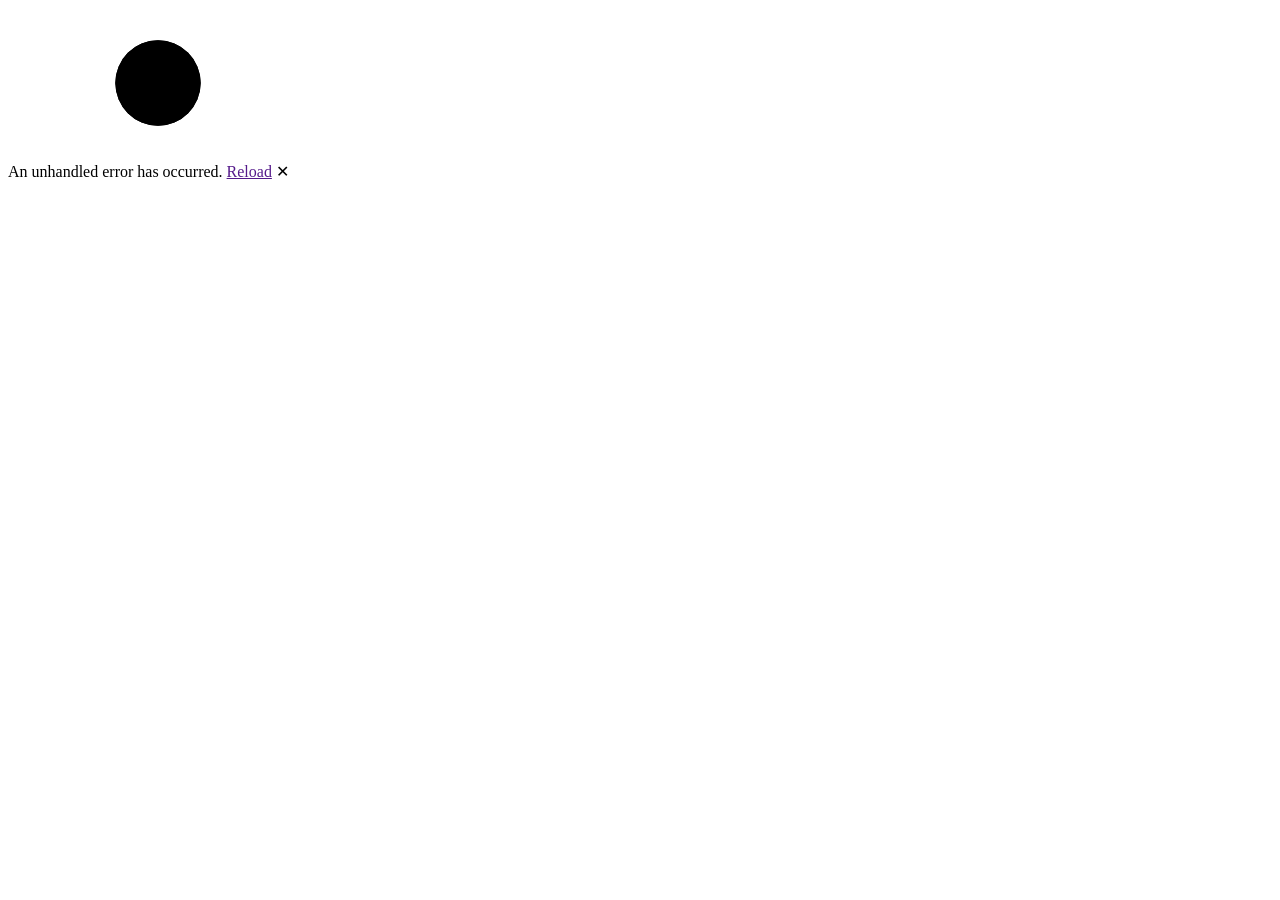
==== src/StockScanTool.ScannerPwa/wwwroot/index.html @ 715c636c "first commit" ====
<!DOCTYPE html>
<html lang="en">
<head>
    <meta charset="utf-8" />
    <meta name="viewport" content="width=device-width, initial-scale=1.0, maximum-scale=1.0, user-scalable=no" />
    <meta name="theme-color" content="#1a1a2e" />
    <meta name="apple-mobile-web-app-capable" content="yes" />
    <meta name="apple-mobile-web-app-status-bar-style" content="black-translucent" />
    <title>StockScanTool Scanner</title>
    <base href="/" />
    <link rel="stylesheet" href="css/app.css" />
    <link href="manifest.webmanifest" rel="manifest" />
    <link rel="apple-touch-icon" sizes="512x512" href="icon-512.png" />
    <link rel="apple-touch-icon" sizes="192x192" href="icon-192.png" />
</head>
<body>
    <div id="app">
        <svg class="loading-progress">
            <circle r="18%" cx="50%" cy="50%" />
            <circle r="18%" cx="50%" cy="50%" />
        </svg>
    </div>

    <div id="blazor-error-ui">
        An unhandled error has occurred.
        <a href="" class="reload">Reload</a>
        <a class="dismiss">&#x2715;</a>
    </div>
    <script src="js/barcode-scanner.js"></script>
    <script src="_framework/blazor.webassembly.js"></script>
    <script>navigator.serviceWorker.register('service-worker.js');</script>
</body>
</html>
---- src/StockScanTool.ScannerPwa/wwwroot/css/app.css ----
/* --- Reset --- */
* { margin: 0; padding: 0; box-sizing: border-box; }

body {
    font-family: -apple-system, BlinkMacSystemFont, "Segoe UI", Roboto, sans-serif;
    background: #000;
    color: #fff;
    overflow: hidden;
    height: 100dvh;
}

/* --- Login Page --- */
.login-page {
    min-height: 100dvh;
    display: flex;
    align-items: center;
    justify-content: center;
    background: linear-gradient(135deg, #1a1a2e, #16213e);
    padding: 20px;
}

.login-card {
    background: #fff;
    color: #333;
    border-radius: 16px;
    padding: 32px 24px;
    width: 100%;
    max-width: 380px;
    box-shadow: 0 8px 32px rgba(0,0,0,0.3);
}

.login-brand {
    text-align: center;
    margin-bottom: 28px;
}

.brand-icon {
    width: 64px;
    height: 64px;
    background: #1a1a2e;
    color: #fff;
    border-radius: 16px;
    display: flex;
    align-items: center;
    justify-content: center;
    font-size: 22px;
    font-weight: 700;
    margin: 0 auto 12px;
}

.login-brand h1 { font-size: 1.4rem; color: #1a1a2e; }
.login-brand p { color: #999; font-size: 0.85rem; }

.form-group { margin-bottom: 16px; }
.form-group label {
    display: block;
    font-size: 0.8rem;
    font-weight: 600;
    color: #555;
    margin-bottom: 4px;
}
.form-group input {
    width: 100%;
    padding: 12px;
    border: 1px solid #ddd;
    border-radius: 8px;
    font-size: 1rem;
    background: #f8f9fa;
}
.form-group input:focus {
    outline: none;
    border-color: #1a1a2e;
    box-shadow: 0 0 0 3px rgba(26,26,46,0.1);
}

/* --- Buttons --- */
.btn {
    padding: 12px 20px;
    border: none;
    border-radius: 8px;
    font-size: 1rem;
    font-weight: 600;
    cursor: pointer;
    display: inline-flex;
    align-items: center;
    justify-content: center;
    gap: 8px;
    transition: opacity 0.2s;
}
.btn:disabled { opacity: 0.4; cursor: not-allowed; }
.btn-primary { background: #1a1a2e; color: #fff; }
.btn-primary:hover:not(:disabled) { background: #16213e; }
.btn-success { background: #27ae60; color: #fff; }
.btn-success:hover:not(:disabled) { background: #219a52; }
.btn-secondary { background: #e0e0e0; color: #333; }
.btn-outline { background: transparent; color: #fff; border: 1px solid rgba(255,255,255,0.3); font-size: 0.8rem; padding: 6px 12px; }
.btn-block { width: 100%; }
.btn-sm { padding: 6px 12px; font-size: 0.8rem; }

.error-msg {
    background: #fff0f0;
    color: #c0392b;
    padding: 10px;
    border-radius: 8px;
    font-size: 0.85rem;
    margin-bottom: 12px;
    text-align: center;
}

.spinner {
    width: 18px;
    height: 18px;
    border: 2px solid rgba(255,255,255,0.3);
    border-top-color: #fff;
    border-radius: 50%;
    animation: spin 0.6s linear infinite;
}

@keyframes spin { to { transform: rotate(360deg); } }

/* --- Scanner Layout --- */
.scanner-layout {
    display: flex;
    flex-direction: column;
    height: 100dvh;
}

.scanner-topbar {
    background: #1a1a2e;
    padding: 12px 16px;
    display: flex;
    align-items: center;
    justify-content: space-between;
    z-index: 10;
}

.topbar-info strong { display: block; font-size: 0.9rem; }
.topbar-info small { color: #8888aa; font-size: 0.75rem; }

.camera-container {
    flex: 1;
    position: relative;
    background: #000;
    overflow: hidden;
}

#barcode-reader {
    width: 100%;
    height: 100%;
}

#barcode-reader video {
    width: 100%;
    height: 100%;
    object-fit: cover;
}

/* Hide html5-qrcode UI elements we don't need */
#barcode-reader img[alt="Info icon"],
#barcode-reader__dashboard_section,
#barcode-reader__dashboard_section_csr,
#barcode-reader__dashboard_section_swaplink,
#barcode-reader__header_message,
#barcode-reader__scan_region > br,
#barcode-reader__scan_region > img[alt="Info icon"] {
    display: none !important;
}

.scanner-bottombar {
    background: #fff;
    color: #1a1a2e;
    padding: 12px 16px;
    display: flex;
    align-items: center;
    justify-content: space-between;
    box-shadow: 0 -2px 8px rgba(0,0,0,0.1);
    z-index: 10;
}

.cart-info {
    display: flex;
    flex-direction: column;
}

.cart-count { font-size: 0.85rem; color: #666; }
.cart-total { font-size: 1.1rem; font-weight: 700; color: #27ae60; }

.cart-actions {
    display: flex;
    gap: 8px;
}

/* --- Scan Overlay --- */
.scan-overlay {
    position: absolute;
    inset: 0;
    background: rgba(0,0,0,0.7);
    display: flex;
    align-items: center;
    justify-content: center;
    z-index: 20;
    animation: fadeIn 0.2s;
}

.scan-card {
    background: #fff;
    color: #333;
    border-radius: 16px;
    padding: 24px;
    width: 85%;
    max-width: 320px;
    text-align: center;
}

.scan-card h3 { margin-bottom: 8px; }
.scan-price { font-size: 2rem; font-weight: 700; color: #27ae60; margin-bottom: 4px; }
.scan-sku { font-size: 0.8rem; color: #999; margin-bottom: 16px; }

/* --- Cart Modal --- */
.modal-backdrop {
    position: fixed;
    inset: 0;
    background: rgba(0,0,0,0.6);
    display: flex;
    align-items: flex-end;
    justify-content: center;
    z-index: 30;
    animation: fadeIn 0.2s;
}

.modal-card {
    background: #fff;
    color: #333;
    border-radius: 16px 16px 0 0;
    padding: 24px;
    width: 100%;
    max-width: 500px;
    max-height: 80dvh;
    overflow-y: auto;
}

.modal-card h3 { margin-bottom: 16px; }

.cart-table {
    width: 100%;
    border-collapse: collapse;
    margin-bottom: 16px;
}

.cart-table th {
    text-align: left;
    font-size: 0.75rem;
    color: #999;
    padding: 6px 8px;
    border-bottom: 1px solid #eee;
}

.cart-table td {
    padding: 10px 8px;
    border-bottom: 1px solid #f0f0f0;
    font-size: 0.9rem;
}

.qty-btn {
    width: 30px;
    height: 30px;
    border: 1px solid #ddd;
    border-radius: 6px;
    background: #f8f9fa;
    cursor: pointer;
    font-size: 1rem;
    margin: 0 6px;
}

.btn-remove {
    background: none;
    border: none;
    color: #e74c3c;
    font-size: 1.1rem;
    cursor: pointer;
    font-weight: bold;
}

.cart-footer {
    text-align: right;
    font-size: 1.1rem;
    margin-bottom: 16px;
}

.empty { color: #999; text-align: center; padding: 20px; }

.not-auth {
    display: flex;
    flex-direction: column;
    align-items: center;
    justify-content: center;
    height: 100dvh;
    background: #1a1a2e;
    color: #fff;
    gap: 16px;
}

/* --- Toast --- */
.toast {
    position: fixed;
    bottom: 80px;
    left: 50%;
    transform: translateX(-50%);
    padding: 10px 20px;
    border-radius: 8px;
    font-size: 0.85rem;
    font-weight: 600;
    z-index: 40;
    animation: slideUp 0.3s;
    white-space: nowrap;
}

.toast.success { background: #27ae60; color: #fff; }
.toast.error { background: #e74c3c; color: #fff; }

@keyframes fadeIn { from { opacity: 0; } to { opacity: 1; } }
@keyframes slideUp { from { transform: translateX(-50%) translateY(20px); opacity: 0; } to { transform: translateX(-50%) translateY(0); opacity: 1; } }

/* --- PWA Blazor shell --- */
#app { height: 100dvh; }

.loading-progress {
    position: absolute;
    left: 50%;
    top: 50%;
    width: 64px;
    height: 64px;
    transform: translate(-50%, -50%);
}

.loading-progress circle {
    fill: none;
    stroke: #1a1a2e;
    stroke-width: 3;
    stroke-dasharray: 100;
    stroke-dashoffset: 0;
    animation: dash 1.5s ease-in-out infinite;
}

@keyframes dash {
    0% { stroke-dashoffset: 100; }
    50% { stroke-dashoffset: 0; }
    100% { stroke-dashoffset: -100; }
}
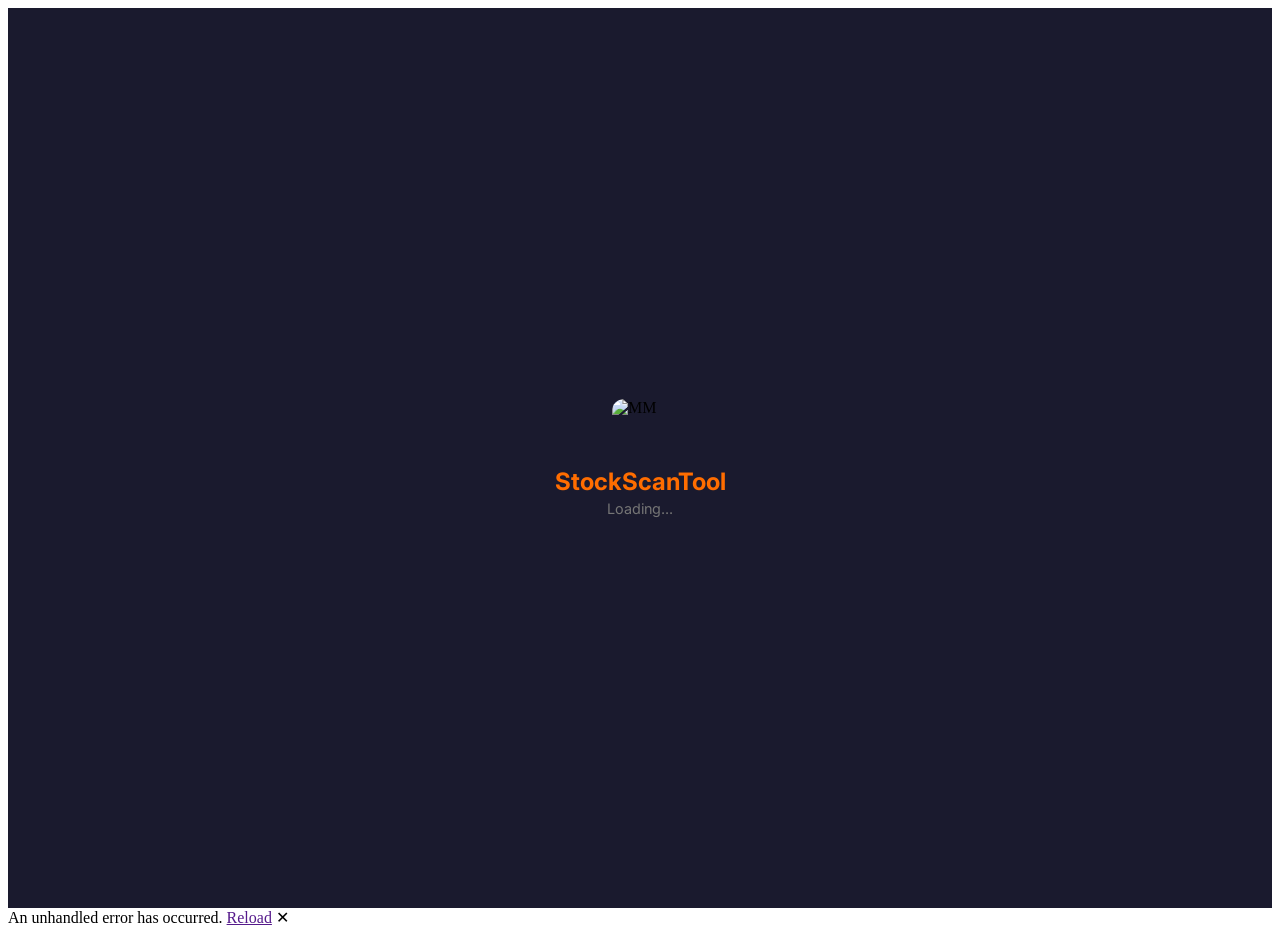
==== commit b0af237c: "restructure to Clean Architecture with user/role/permission system - Move services from API layer to" ====
--- a/src/StockScanTool.ScannerPwa/wwwroot/index.html
+++ b/src/StockScanTool.ScannerPwa/wwwroot/index.html
@@ -3,11 +3,13 @@
 <head>
     <meta charset="utf-8" />
     <meta name="viewport" content="width=device-width, initial-scale=1.0, maximum-scale=1.0, user-scalable=no" />
-    <meta name="theme-color" content="#1a1a2e" />
+    <meta name="theme-color" content="#1A1A2E" />
     <meta name="apple-mobile-web-app-capable" content="yes" />
     <meta name="apple-mobile-web-app-status-bar-style" content="black-translucent" />
     <title>StockScanTool Scanner</title>
     <base href="/" />
+    <link href="https://fonts.googleapis.com/css2?family=Inter:wght@300;400;500;600;700&display=swap" rel="stylesheet" />
+    <link href="_content/MudBlazor/MudBlazor.min.css" rel="stylesheet" />
     <link rel="stylesheet" href="css/app.css" />
     <link href="manifest.webmanifest" rel="manifest" />
     <link rel="apple-touch-icon" sizes="512x512" href="icon-512.png" />
@@ -15,10 +17,11 @@
 </head>
 <body>
     <div id="app">
-        <svg class="loading-progress">
-            <circle r="18%" cx="50%" cy="50%" />
-            <circle r="18%" cx="50%" cy="50%" />
-        </svg>
+        <div style="display:flex;flex-direction:column;justify-content:center;align-items:center;height:100vh;background:#1A1A2E;">
+            <img src="media/logo.svg" alt="MM" width="56" height="56" style="border-radius:12px;margin-bottom:12px;" />
+            <div style="font-family:Inter,sans-serif;font-size:1.5rem;font-weight:700;color:#FF6D00;margin-bottom:4px;">StockScanTool</div>
+            <div style="font-family:Inter,sans-serif;color:#757575;font-size:0.9rem;">Loading...</div>
+        </div>
     </div>
 
     <div id="blazor-error-ui">
@@ -26,7 +29,9 @@
         <a href="" class="reload">Reload</a>
         <a class="dismiss">&#x2715;</a>
     </div>
-    <script src="js/barcode-scanner.js"></script>
+
+    <script src="_content/MudBlazor/MudBlazor.min.js"></script>
+    <script src="js/scanner.js?v=1"></script>
     <script src="_framework/blazor.webassembly.js"></script>
     <script>navigator.serviceWorker.register('service-worker.js');</script>
 </body>
--- a/src/StockScanTool.ScannerPwa/wwwroot/css/app.css
+++ b/src/StockScanTool.ScannerPwa/wwwroot/css/app.css
@@ -1,141 +1,35 @@
-/* --- Reset --- */
+/* StockScanTool Scanner PWA -- Styles beyond MudBlazor */
+
 * { margin: 0; padding: 0; box-sizing: border-box; }
 
 body {
-    font-family: -apple-system, BlinkMacSystemFont, "Segoe UI", Roboto, sans-serif;
+    font-family: 'Inter', -apple-system, BlinkMacSystemFont, "Segoe UI", Roboto, sans-serif;
     background: #000;
     color: #fff;
     overflow: hidden;
     height: 100dvh;
 }
 
-/* --- Login Page --- */
-.login-page {
-    min-height: 100dvh;
+#app { height: 100dvh; }
+
+/* Not authenticated */
+.not-auth {
     display: flex;
+    flex-direction: column;
     align-items: center;
     justify-content: center;
-    background: linear-gradient(135deg, #1a1a2e, #16213e);
-    padding: 20px;
+    height: 100dvh;
+    background: #1A1A2E;
+    color: #fff;
+    gap: 16px;
 }
 
-.login-card {
-    background: #fff;
-    color: #333;
-    border-radius: 16px;
-    padding: 32px 24px;
-    width: 100%;
-    max-width: 380px;
-    box-shadow: 0 8px 32px rgba(0,0,0,0.3);
-}
-
-.login-brand {
-    text-align: center;
-    margin-bottom: 28px;
-}
-
-.brand-icon {
-    width: 64px;
-    height: 64px;
-    background: #1a1a2e;
-    color: #fff;
-    border-radius: 16px;
-    display: flex;
-    align-items: center;
-    justify-content: center;
-    font-size: 22px;
-    font-weight: 700;
-    margin: 0 auto 12px;
-}
-
-.login-brand h1 { font-size: 1.4rem; color: #1a1a2e; }
-.login-brand p { color: #999; font-size: 0.85rem; }
-
-.form-group { margin-bottom: 16px; }
-.form-group label {
-    display: block;
-    font-size: 0.8rem;
-    font-weight: 600;
-    color: #555;
-    margin-bottom: 4px;
-}
-.form-group input {
-    width: 100%;
-    padding: 12px;
-    border: 1px solid #ddd;
-    border-radius: 8px;
-    font-size: 1rem;
-    background: #f8f9fa;
-}
-.form-group input:focus {
-    outline: none;
-    border-color: #1a1a2e;
-    box-shadow: 0 0 0 3px rgba(26,26,46,0.1);
-}
-
-/* --- Buttons --- */
-.btn {
-    padding: 12px 20px;
-    border: none;
-    border-radius: 8px;
-    font-size: 1rem;
-    font-weight: 600;
-    cursor: pointer;
-    display: inline-flex;
-    align-items: center;
-    justify-content: center;
-    gap: 8px;
-    transition: opacity 0.2s;
-}
-.btn:disabled { opacity: 0.4; cursor: not-allowed; }
-.btn-primary { background: #1a1a2e; color: #fff; }
-.btn-primary:hover:not(:disabled) { background: #16213e; }
-.btn-success { background: #27ae60; color: #fff; }
-.btn-success:hover:not(:disabled) { background: #219a52; }
-.btn-secondary { background: #e0e0e0; color: #333; }
-.btn-outline { background: transparent; color: #fff; border: 1px solid rgba(255,255,255,0.3); font-size: 0.8rem; padding: 6px 12px; }
-.btn-block { width: 100%; }
-.btn-sm { padding: 6px 12px; font-size: 0.8rem; }
-
-.error-msg {
-    background: #fff0f0;
-    color: #c0392b;
-    padding: 10px;
-    border-radius: 8px;
-    font-size: 0.85rem;
-    margin-bottom: 12px;
-    text-align: center;
-}
-
-.spinner {
-    width: 18px;
-    height: 18px;
-    border: 2px solid rgba(255,255,255,0.3);
-    border-top-color: #fff;
-    border-radius: 50%;
-    animation: spin 0.6s linear infinite;
-}
-
-@keyframes spin { to { transform: rotate(360deg); } }
-
-/* --- Scanner Layout --- */
+/* Scanner Layout */
 .scanner-layout {
     display: flex;
     flex-direction: column;
     height: 100dvh;
 }
-
-.scanner-topbar {
-    background: #1a1a2e;
-    padding: 12px 16px;
-    display: flex;
-    align-items: center;
-    justify-content: space-between;
-    z-index: 10;
-}
-
-.topbar-info strong { display: block; font-size: 0.9rem; }
-.topbar-info small { color: #8888aa; font-size: 0.75rem; }
 
 .camera-container {
     flex: 1;
@@ -166,9 +60,42 @@
     display: none !important;
 }
 
+.scanner-status {
+    position: absolute;
+    bottom: 16px;
+    left: 16px;
+    right: 16px;
+    padding: 10px 14px;
+    background: rgba(0, 0, 0, 0.6);
+    color: #fff;
+    border-radius: 10px;
+    font-size: 0.9rem;
+    text-align: center;
+    pointer-events: none;
+}
+
+/* Scan Overlay */
+.scan-overlay {
+    position: absolute;
+    inset: 0;
+    background: rgba(0,0,0,0.7);
+    display: flex;
+    align-items: center;
+    justify-content: center;
+    z-index: 20;
+    animation: fadeIn 0.2s;
+}
+
+.scan-card {
+    width: 85%;
+    max-width: 320px;
+    text-align: center;
+    padding: 24px;
+}
+
+/* Bottom Cart Bar */
 .scanner-bottombar {
     background: #fff;
-    color: #1a1a2e;
     padding: 12px 16px;
     display: flex;
     align-items: center;
@@ -182,168 +109,10 @@
     flex-direction: column;
 }
 
-.cart-count { font-size: 0.85rem; color: #666; }
-.cart-total { font-size: 1.1rem; font-weight: 700; color: #27ae60; }
-
 .cart-actions {
     display: flex;
     gap: 8px;
 }
 
-/* --- Scan Overlay --- */
-.scan-overlay {
-    position: absolute;
-    inset: 0;
-    background: rgba(0,0,0,0.7);
-    display: flex;
-    align-items: center;
-    justify-content: center;
-    z-index: 20;
-    animation: fadeIn 0.2s;
-}
-
-.scan-card {
-    background: #fff;
-    color: #333;
-    border-radius: 16px;
-    padding: 24px;
-    width: 85%;
-    max-width: 320px;
-    text-align: center;
-}
-
-.scan-card h3 { margin-bottom: 8px; }
-.scan-price { font-size: 2rem; font-weight: 700; color: #27ae60; margin-bottom: 4px; }
-.scan-sku { font-size: 0.8rem; color: #999; margin-bottom: 16px; }
-
-/* --- Cart Modal --- */
-.modal-backdrop {
-    position: fixed;
-    inset: 0;
-    background: rgba(0,0,0,0.6);
-    display: flex;
-    align-items: flex-end;
-    justify-content: center;
-    z-index: 30;
-    animation: fadeIn 0.2s;
-}
-
-.modal-card {
-    background: #fff;
-    color: #333;
-    border-radius: 16px 16px 0 0;
-    padding: 24px;
-    width: 100%;
-    max-width: 500px;
-    max-height: 80dvh;
-    overflow-y: auto;
-}
-
-.modal-card h3 { margin-bottom: 16px; }
-
-.cart-table {
-    width: 100%;
-    border-collapse: collapse;
-    margin-bottom: 16px;
-}
-
-.cart-table th {
-    text-align: left;
-    font-size: 0.75rem;
-    color: #999;
-    padding: 6px 8px;
-    border-bottom: 1px solid #eee;
-}
-
-.cart-table td {
-    padding: 10px 8px;
-    border-bottom: 1px solid #f0f0f0;
-    font-size: 0.9rem;
-}
-
-.qty-btn {
-    width: 30px;
-    height: 30px;
-    border: 1px solid #ddd;
-    border-radius: 6px;
-    background: #f8f9fa;
-    cursor: pointer;
-    font-size: 1rem;
-    margin: 0 6px;
-}
-
-.btn-remove {
-    background: none;
-    border: none;
-    color: #e74c3c;
-    font-size: 1.1rem;
-    cursor: pointer;
-    font-weight: bold;
-}
-
-.cart-footer {
-    text-align: right;
-    font-size: 1.1rem;
-    margin-bottom: 16px;
-}
-
-.empty { color: #999; text-align: center; padding: 20px; }
-
-.not-auth {
-    display: flex;
-    flex-direction: column;
-    align-items: center;
-    justify-content: center;
-    height: 100dvh;
-    background: #1a1a2e;
-    color: #fff;
-    gap: 16px;
-}
-
-/* --- Toast --- */
-.toast {
-    position: fixed;
-    bottom: 80px;
-    left: 50%;
-    transform: translateX(-50%);
-    padding: 10px 20px;
-    border-radius: 8px;
-    font-size: 0.85rem;
-    font-weight: 600;
-    z-index: 40;
-    animation: slideUp 0.3s;
-    white-space: nowrap;
-}
-
-.toast.success { background: #27ae60; color: #fff; }
-.toast.error { background: #e74c3c; color: #fff; }
-
+/* Animations */
 @keyframes fadeIn { from { opacity: 0; } to { opacity: 1; } }
-@keyframes slideUp { from { transform: translateX(-50%) translateY(20px); opacity: 0; } to { transform: translateX(-50%) translateY(0); opacity: 1; } }
-
-/* --- PWA Blazor shell --- */
-#app { height: 100dvh; }
-
-.loading-progress {
-    position: absolute;
-    left: 50%;
-    top: 50%;
-    width: 64px;
-    height: 64px;
-    transform: translate(-50%, -50%);
-}
-
-.loading-progress circle {
-    fill: none;
-    stroke: #1a1a2e;
-    stroke-width: 3;
-    stroke-dasharray: 100;
-    stroke-dashoffset: 0;
-    animation: dash 1.5s ease-in-out infinite;
-}
-
-@keyframes dash {
-    0% { stroke-dashoffset: 100; }
-    50% { stroke-dashoffset: 0; }
-    100% { stroke-dashoffset: -100; }
-}
